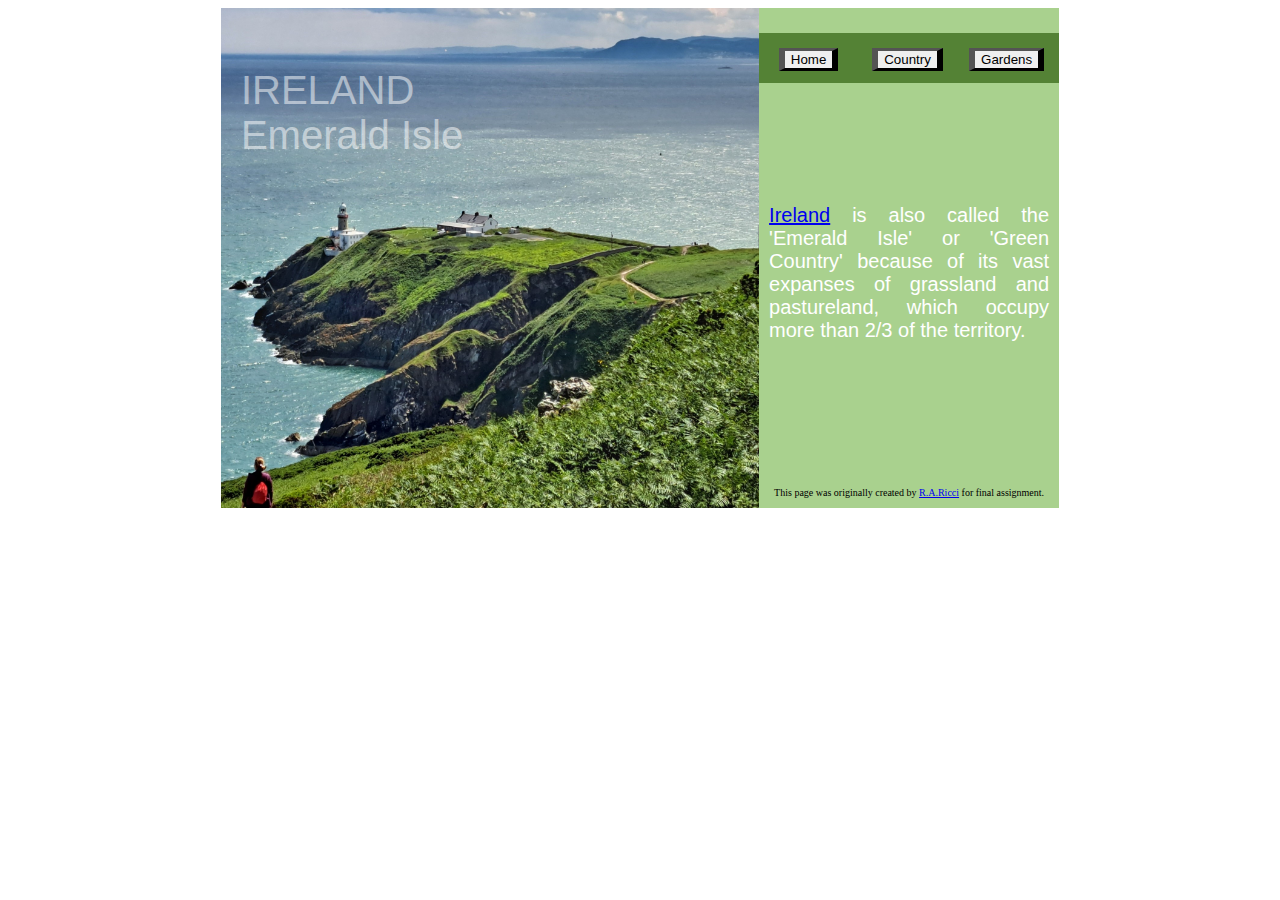
==== index.html @ 17a12c99 "first version" ====
<!DOCTYPE html>
<html lang="en">
<head>
    <meta charset="UTF-8">
    <meta name="viewport" content="width=device-width, initial-scale=1.0">
    <title>Home</title>
    <link rel="stylesheet" href="./styles.css">
</head>
<body>
    <main>
        <div class="sectionleft">
            <img src="./images/Picturepage1.jpg" alt="lighthouse">
            <div class="textonimage">IRELAND <br> Emerald Isle
            </div>
        </div>
        <div class="sectionright">
            <div id="start">
                <a href="#main_content" >Skip to Main Content</a>
            </div>
            <nav >
                  <ul >
                    <li><a href="index.html"><button>Home</button></a></li>
                    <li><a href="country.html"><button>Country</button></a></li>
                    <li><a href="gardens.html"><button>Gardens</button></a></li>
                  </ul>
            </nav>
                
              <p class="textright"  ><a id="main_content" href="https://www.tourismireland.com/">Ireland</a> is also called the 'Emerald Isle' or 'Green Country' because of its vast expanses of grassland 
                and pastureland, which occupy more than 2/3 of the territory.
              </p>
              <footer>
               <p> This page was originally created by <a href="#" class="name">R.A.Ricci</a>  for final assignment.
               </p>
              </footer>
        </div>
    </main>
</body>
</html>
---- styles.css ----
main{
    display: flex;
    justify-content: center; 
   
}


img {
    max-height: 500px;
}

.sectionleft{
    position: relative;
    display: inline-block;
    object-fit: cover;
}
.sectionleft img {
    display: block;
    
 
}
.textonimage {
    position: absolute;
    top: 50px; 
    color: #fff; 
    padding: 10px 20px; 
    font-size: 40px; 
    opacity: 0.5;
    font-family: Verdana, Geneva, Tahoma, sans-serif;    
}
.sectionright{
    width: 300px;
    height: 500px;
    display: grid;
    background-color:  rgb(169, 209, 142);
    grid-template-rows: 5% 10% 80% 5%;
    
}
.grid-container {
    display:grid;
    grid-template-columns: 40% 40%;    
    justify-content:space-evenly;
   grid-template-rows: 18% 18% 18% 18% 20%;
   row-gap: 2%; 
}
.grid-container img{
    width:100%;
    object-fit: cover;
    max-height: 100%;
    padding: 5px;
    background-color: #fff;
    border: solid 10px rgb(255,136,62);
    opacity: 0.7;
} 
.grid-container img:hover{

    border-radius: 30px;
    opacity: 1;
}

button:active {
    box-shadow: 4px 4px 4px #666666;
}

button {
    border-width: 3px 6px;
    border-style: outset;
    
}
.sectionrightcountry{
    width: 700px;
    height: 2000px;
    display: grid;
    background-color:  rgb(169, 209, 142);
    /* grid-template-rows: 5% 20% ; */
   
    
}
.sectionrightcountry p {
    align-self: auto;
}
.sectiongardens{
    
    max-width: 1000px;
    max-height: 500px;
    /* background-color:  rgb(169, 209, 142); */
    display: flex;
    flex-wrap: wrap; 
    justify-content:center;    
    padding-left: 350px;
}


.country{
    background-color: rgb(84, 130, 53);
    width: 100%;
    align-content: center;
    display: flex;
    height: 100px;
    
    }
.country ul {
    display:grid;
    grid-template-columns: 22% 22% 22%;   
    list-style-type:none;
    padding:0;   
    justify-items: center;
    margin:0;
    width: 100%;
    align-items: center;
}
.country span{
    justify-self:normal;
    font-size: 25px;
    color: white;
    padding-left: 10px;
    word-spacing: 10px;
}

#start>a{
    
    color: rgb(169, 209, 142);
}
#start>a:focus{
    color:white;   
    font-size: 20px;
}
#start1>a{
    background-color: white;
    color: white;
}
#start1>a:focus{
    color:black;   
    font-size: 20px;
    background-color: rgb(255,136,62);
}







nav{
background-color: rgb(84, 130, 53);
width: 100%;
align-content: center;


}
ul{
    display:grid;
    grid-template-columns: 33% 33% 33%;   
    list-style-type:none;
    padding:0;   
    justify-items: center;
    margin:0;
}
li>a{
    color: white;
    font-size: 20px;
}

.textright {
    font-size: 20px;
    text-align: left;
    font-family: 'Gill Sans', 'Gill Sans MT', Calibri, 'Trebuchet MS', sans-serif; 
    color: white;
    text-align: justify;
    padding-left: 10px;
    padding-right: 10px;
    background-color:rgb(169, 209, 142) ;
    
}
p{
    margin-top: 0px;
    align-self: center;
}
.flex-container-1 {
    background-color:  rgb(169, 209, 142);
    display:flex;
    flex-direction: row;
    flex-wrap: wrap;   
    justify-content: space-around;
   
    
}

.flex-container-1 img {
  
    max-height: 200px;
   border-radius: 100%;
   background-color: #fff;
   border: solid 10px rgb(255,136,62);
}

.flex-container-1 img:nth-child(odd) {
    
    border-radius: 50px;
   
 }


footer{  
background-color: rgb(169, 209, 142);
text-align: center;
font-size: 10px;
align-self: last baseline;   

}
#condition1 {
    display: flex;
   width:1000px;
}

@media screen and (max-width: 900px) {
    
    body{
        display: flex;
        justify-content: center;
    }
    main{
        display: block;        
    }
    img{
        width: 300px;
    }
    p{
        align-self:first baseline;
    }
    .textright {
        font-size: 20px;
        text-align: left;
        font-family: 'Gill Sans', 'Gill Sans MT', Calibri, 'Trebuchet MS', sans-serif; 
        color: white;
        text-align: center;
        padding-left: 0px;
        padding-right: 0px;
    }
    .sectionright{
        height: 300px;

    }
    .textonimage{
        top: 10px;
    }
    
}
@media screen and (max-width: 700px) {
  
    
    .sectionrightcountry{
        width:fit-content
    }
    .country{
        height: 100px;
    }
   
    .country span{
        grid-column: span 4;
        justify-self:center;
        font-size: 25px;
        color: white;
        padding-left: 0;
        word-spacing: 10px;
        padding-bottom: 20px;
        height: 50px;
    }
    li {
        display:grid;
    }
    .selector1 {
        
        grid-column-start: 1;
        grid-column-end: 2;
    }
    .selector2 {
        
        grid-column-start: 2;
        grid-column-end: 3;
    }
    .selector3 {
      
        grid-column-start: 3;
        grid-column-end: 4;
    }
    .country ul {
        grid-template-columns: 33% 33% 33%;
        grid-template-rows: 50% ;   
        
        list-style-type:none;
        padding:0;   
        justify-items: center;
        margin:0;
        width: 100%;
        align-items: baseline;
        
    }
}
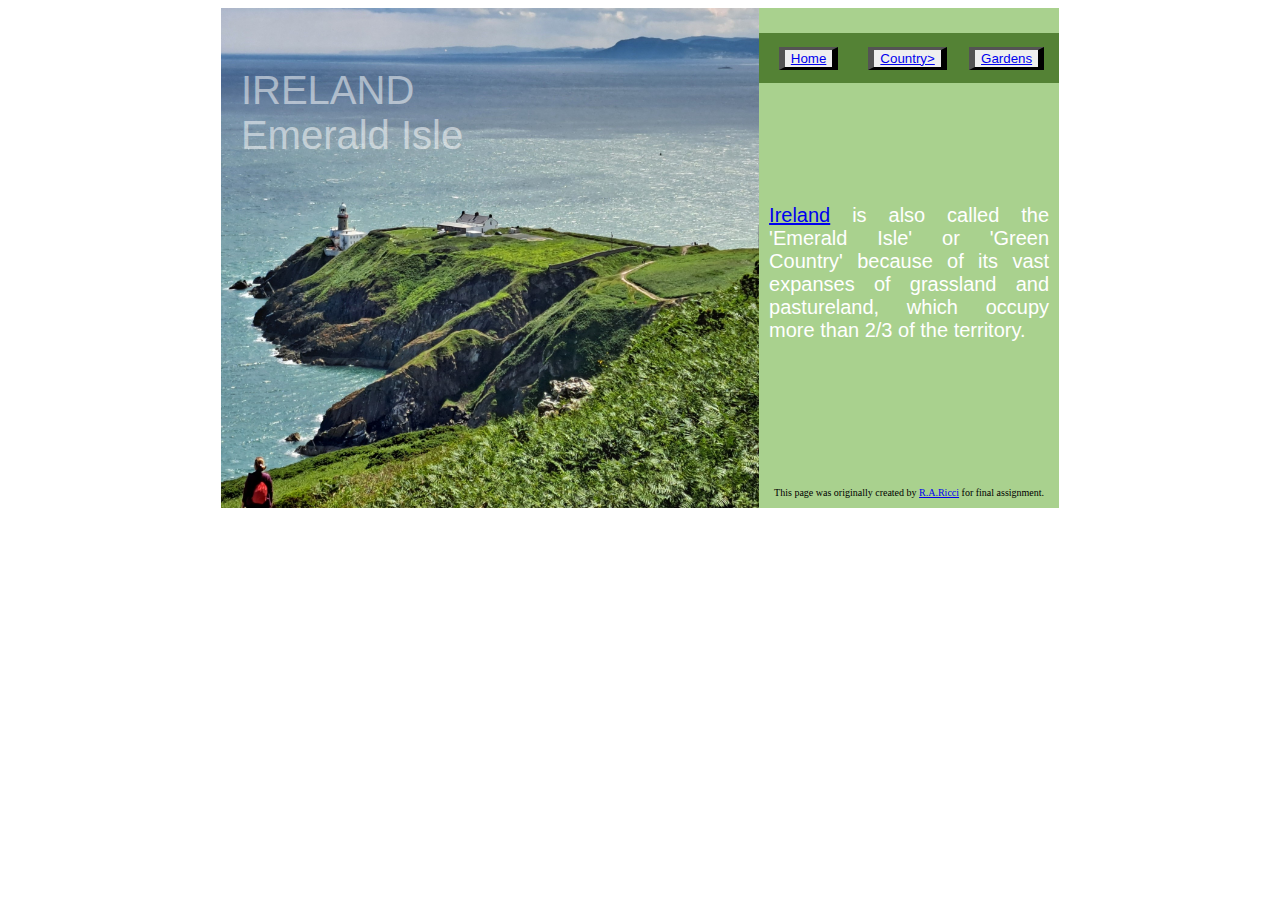
==== commit c2945218: "change buttons" ====
--- a/index.html
+++ b/index.html
@@ -19,9 +19,9 @@
             </div>
             <nav >
                   <ul >
-                    <li><a href="index.html"><button>Home</button></a></li>
-                    <li><a href="country.html"><button>Country</button></a></li>
-                    <li><a href="gardens.html"><button>Gardens</button></a></li>
+                    <li><button><a href="index.html">Home</a></button></li>
+                    <li><button><a href="country.html">Country></a></button></li>
+                    <li><button><a href="gardens.html">Gardens</a></button></li>
                   </ul>
             </nav>
                 
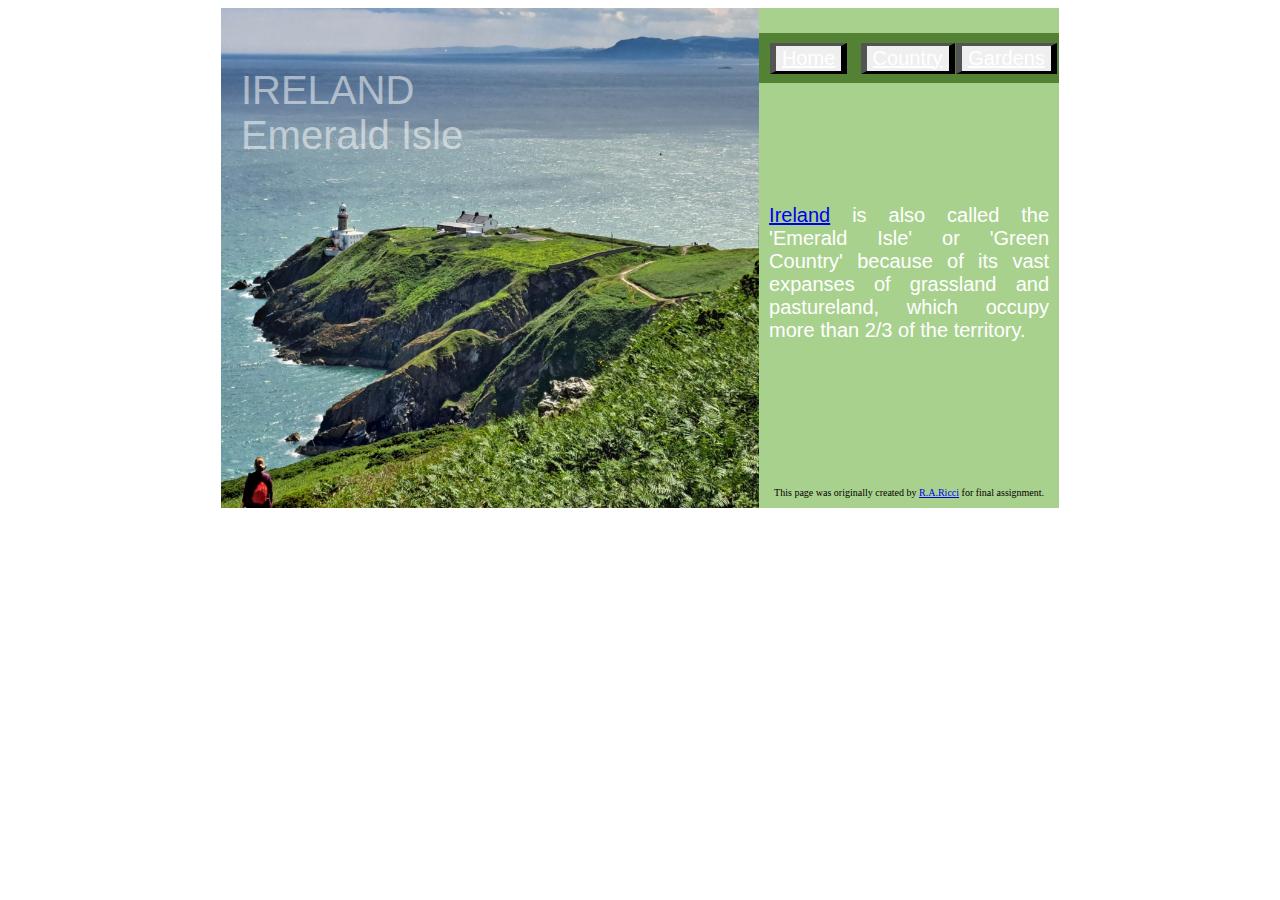
==== commit 85d0344e: "Update index.html" ====
--- a/index.html
+++ b/index.html
@@ -19,9 +19,9 @@
             </div>
             <nav >
                   <ul >
-                    <li><button><a href="index.html">Home</a></button></li>
-                    <li><button><a href="country.html">Country></a></button></li>
-                    <li><button><a href="gardens.html">Gardens</a></button></li>
+                   <button><li><a href="index.html">Home</a></li></button>
+                   <button><li><a href="country.html">Country</a></li></button>
+                    <button><li><a href="gardens.html">Gardens</a></li></button>
                   </ul>
             </nav>
                 
@@ -35,4 +35,4 @@
         </div>
     </main>
 </body>
-</html>+</html>
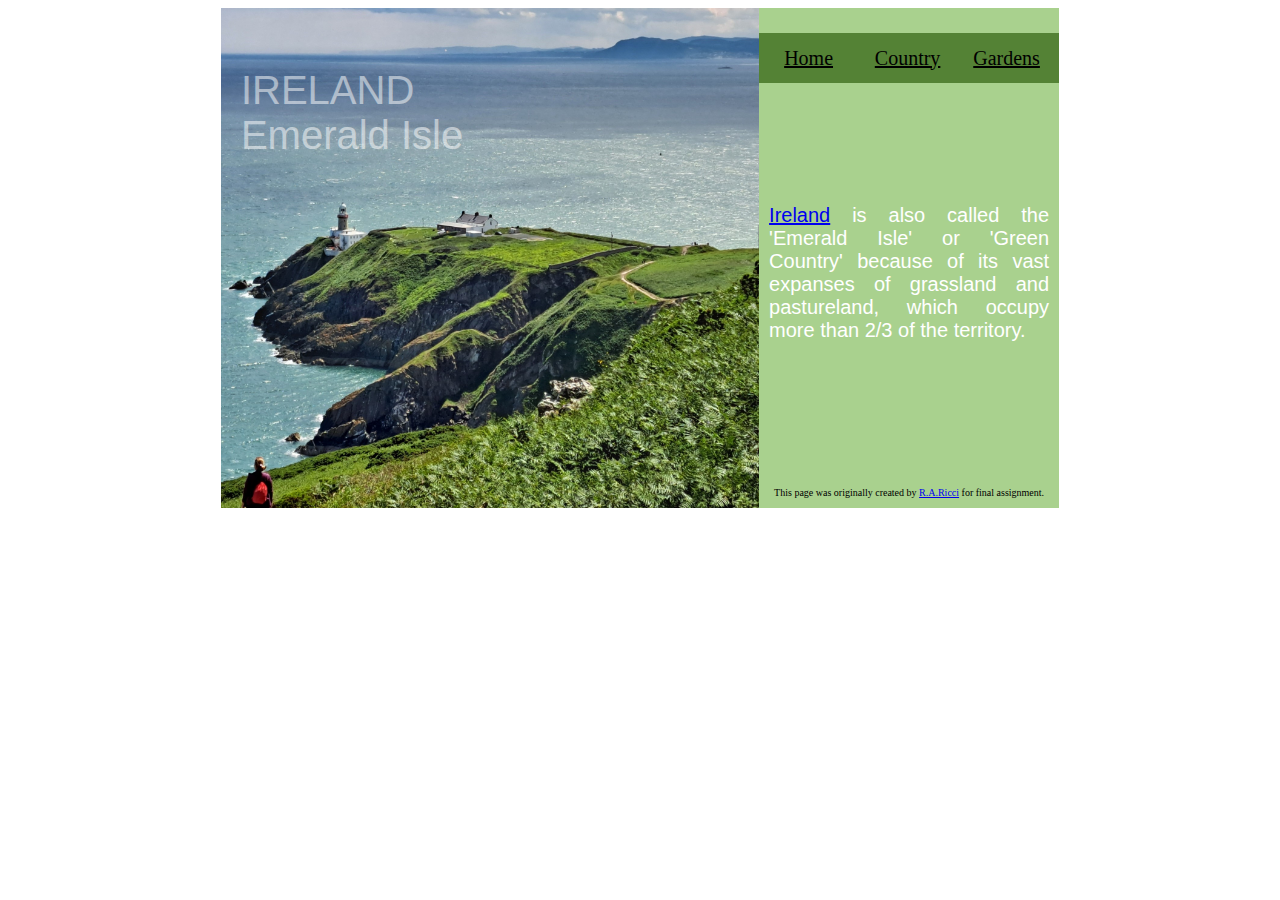
==== commit 55c535d2: "Update index.html" ====
--- a/index.html
+++ b/index.html
@@ -19,9 +19,9 @@
             </div>
             <nav >
                   <ul >
-                   <button><li><a href="index.html">Home</a></li></button>
-                   <button><li><a href="country.html">Country</a></li></button>
-                    <button><li><a href="gardens.html">Gardens</a></li></button>
+                  <li><a href="index.html">Home</a></li>
+                   <li><a href="country.html">Country</a></li>
+                    <li><a href="gardens.html">Gardens</a></li>
                   </ul>
             </nav>
                 
--- a/styles.css
+++ b/styles.css
@@ -157,7 +157,7 @@
     margin:0;
 }
 li>a{
-    color: white;
+    color: black;
     font-size: 20px;
 }
 
@@ -296,4 +296,4 @@
         align-items: baseline;
         
     }
-}+}
